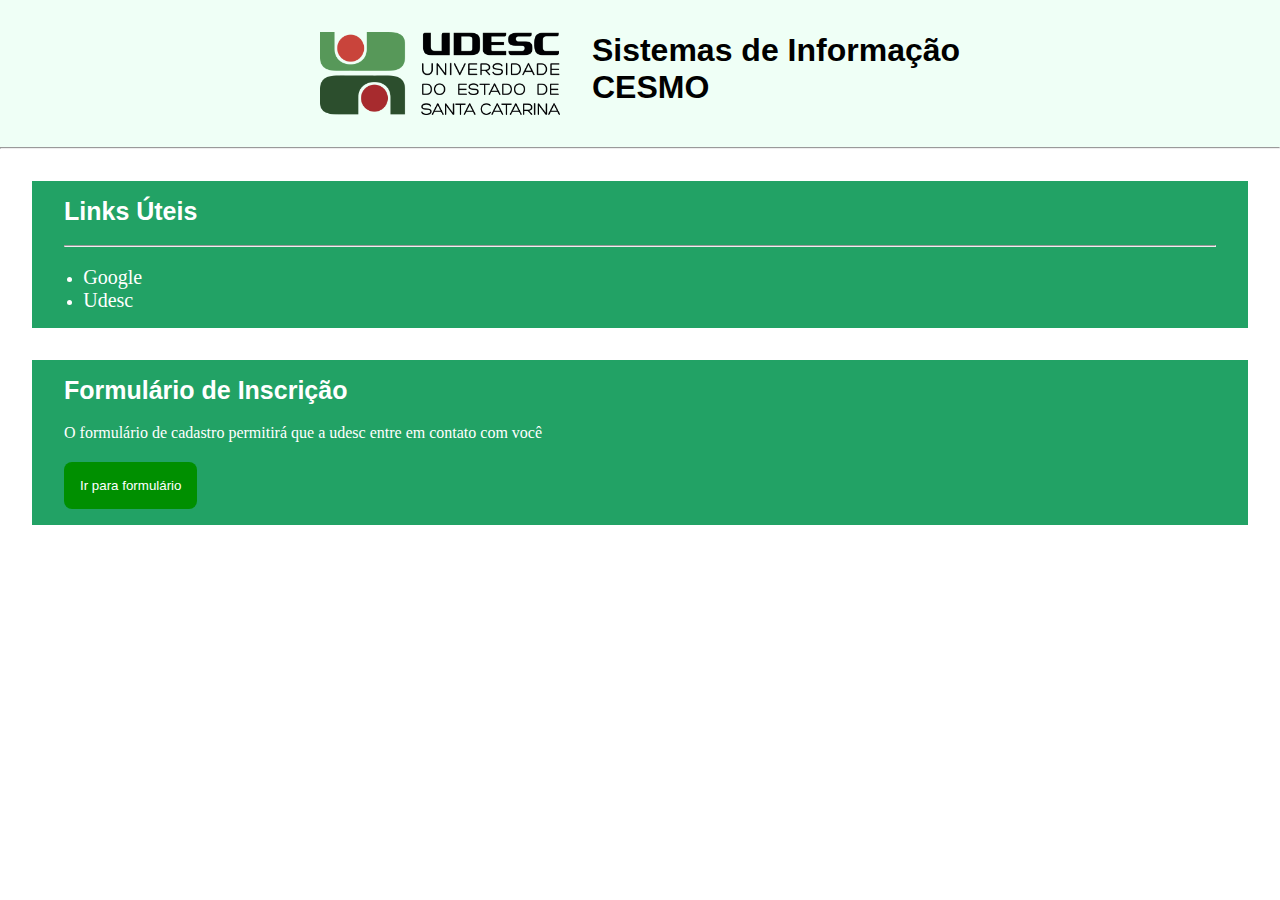
==== front-end/index.html @ 7b28fffd "versao inicial" ====
<!DOCTYPE html>
<html lang="pt-br">
<head>
    <meta charset="UTF-8">
    <meta name="viewport" content="width=device-width, initial-scale=1.0">
    <link rel="icon" href="./assets/img/favicon.png" type="image/x-icon">
    <link rel="stylesheet" href="./assets/css/styles.css">
    <title>UDESC</title>
</head>
<body>
    <header>
        <img src="./assets/img/marca.png" alt="Logotipo UDESC">
        <h1>
        Sistemas de Informação
        <br>
        CESMO
        </h1>
    </header>
    <hr>

    <div class="container">
        <div class="frameContainer">
            <h2>
                Links Úteis
            </h2>
            <hr>
            <ul>
                <li><a href="https://www.google.com" target="_blank">Google</a></li>
                <li><a href="https://udesc.br" target="_blank">Udesc</a></li>
            </ul>
        </div>

        <div class="frameContainer">
            <h2>Formulário de Inscrição</h2>
            <p>O formulário de cadastro permitirá que a udesc entre em contato com você</p>
            <a href="./formulario.html">
                <button>Ir para formulário</button>
            </a>
        </div>
    </div>
    
</body>
</html>
---- front-end/assets/css/styles.css ----
*{
    margin: 0;
    padding: 0;
    box-sizing: border-box;
}
img{
    width: 15rem;
}
h1{
    font-family: 'Gill Sans', 'Gill Sans MT', Calibri, 'Trebuchet MS', sans-serif;
}
header{
    display: flex;
    flex-direction: row;
    justify-content: center;
    padding: 2rem;
    gap: 2rem;
    background-color: rgba(0, 255, 106, 0.062);
}
h2{
    font-family: 'Gill Sans', 'Gill Sans MT', Calibri, 'Trebuchet MS', sans-serif;
    font-size: 25px;
}
.container{
    display: flex;
    flex-direction: column;
    gap: 2rem;
    padding: 2rem;
}
.frameContainer{
    display: flex;
    flex-direction: column;
    row-gap: 1.2rem;
    width: 100%;
    background-color: rgba(10, 152, 84, 0.9);
    color: white;
    padding: 1rem 2rem 1rem 2rem;
}
ul{
    margin-left: 1.2rem;
}
a{
    font-size: 20px;
    text-decoration: none;
    color: white;

}
a:hover{
    text-decoration: underline;
}
button{
    padding: 1rem;
    border-radius: .5rem;
    background-color: rgb(0, 143, 0);
    border: none;
    color: white;
    cursor: pointer;
    transition: .2s;
}
button:hover{
    background-color: rgb(0, 119, 0);
}
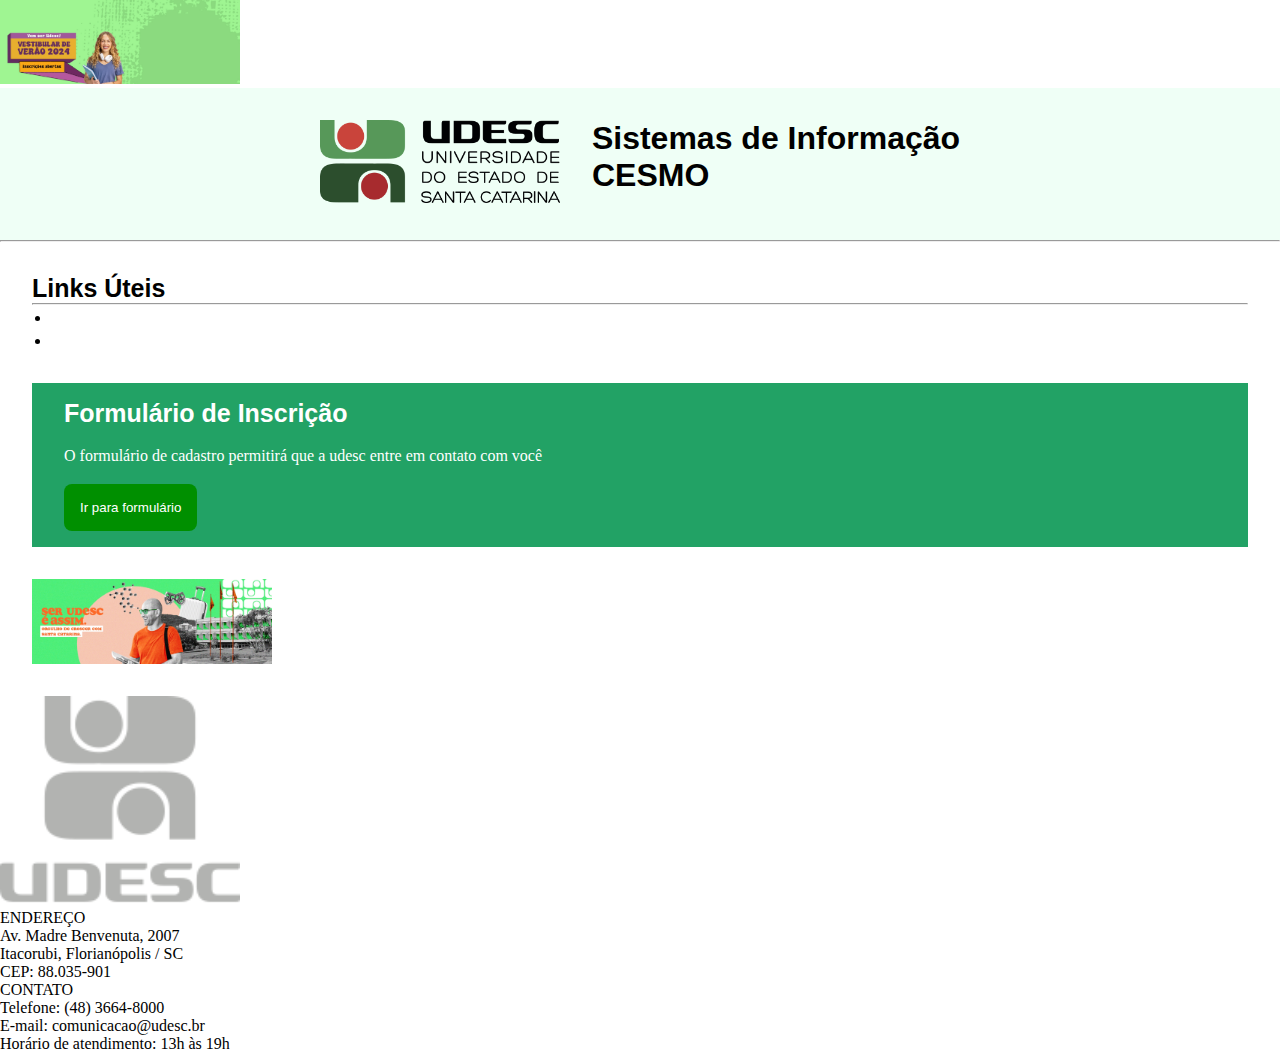
==== commit d2618ddf: "commit 2" ====
--- a/front-end/index.html
+++ b/front-end/index.html
@@ -5,11 +5,20 @@
     <meta name="viewport" content="width=device-width, initial-scale=1.0">
     <link rel="icon" href="./assets/img/favicon.png" type="image/x-icon">
     <link rel="stylesheet" href="./assets/css/styles.css">
-    <title>UDESC</title>
+
+    <link rel="preconnect" href="https://fonts.googleapis.com">
+    <link rel="preconnect" href="https://fonts.gstatic.com" crossorigin>
+    <link href="https://fonts.googleapis.com/css2?family=Barlow&display=swap" rel="stylesheet">
+
+
+    <title>UDESC - Universidade do Estado de Santa Catarina</title>
 </head>
 <body>
+    <img src="./assets/img/banner.jpg" class="banner" alt="">
     <header>
-        <img src="./assets/img/marca.png" alt="Logotipo UDESC">
+        <a href="index.html">
+            <img src="./assets/img/marca.png" alt="Logotipo UDESC">
+            </a>
         <h1>
         Sistemas de Informação
         <br>
@@ -19,7 +28,7 @@
     <hr>
 
     <div class="container">
-        <div class="frameContainer">
+        <div class="frameHalfContainer">
             <h2>
                 Links Úteis
             </h2>
@@ -37,7 +46,26 @@
                 <button>Ir para formulário</button>
             </a>
         </div>
+        <img src="./assets/img/banner2.jpg" class="banner2" alt="">
     </div>
     
+    
 </body>
+
+<footer>
+    <img src="./assets/img/marca-rodape.png" alt="marca rodape">
+    <div>
+        ENDEREÇO <br>
+        Av. Madre Benvenuta, 2007 <br>
+        Itacorubi, Florianópolis / SC <br>
+        CEP: 88.035-901
+    </div>
+    <div>
+        CONTATO <br>
+        Telefone: (48) 3664-8000 <br>
+        E-mail: comunicacao@udesc.br <br>
+        Horário de atendimento: 13h às 19h
+    </div>
+</footer>
+
 </html>